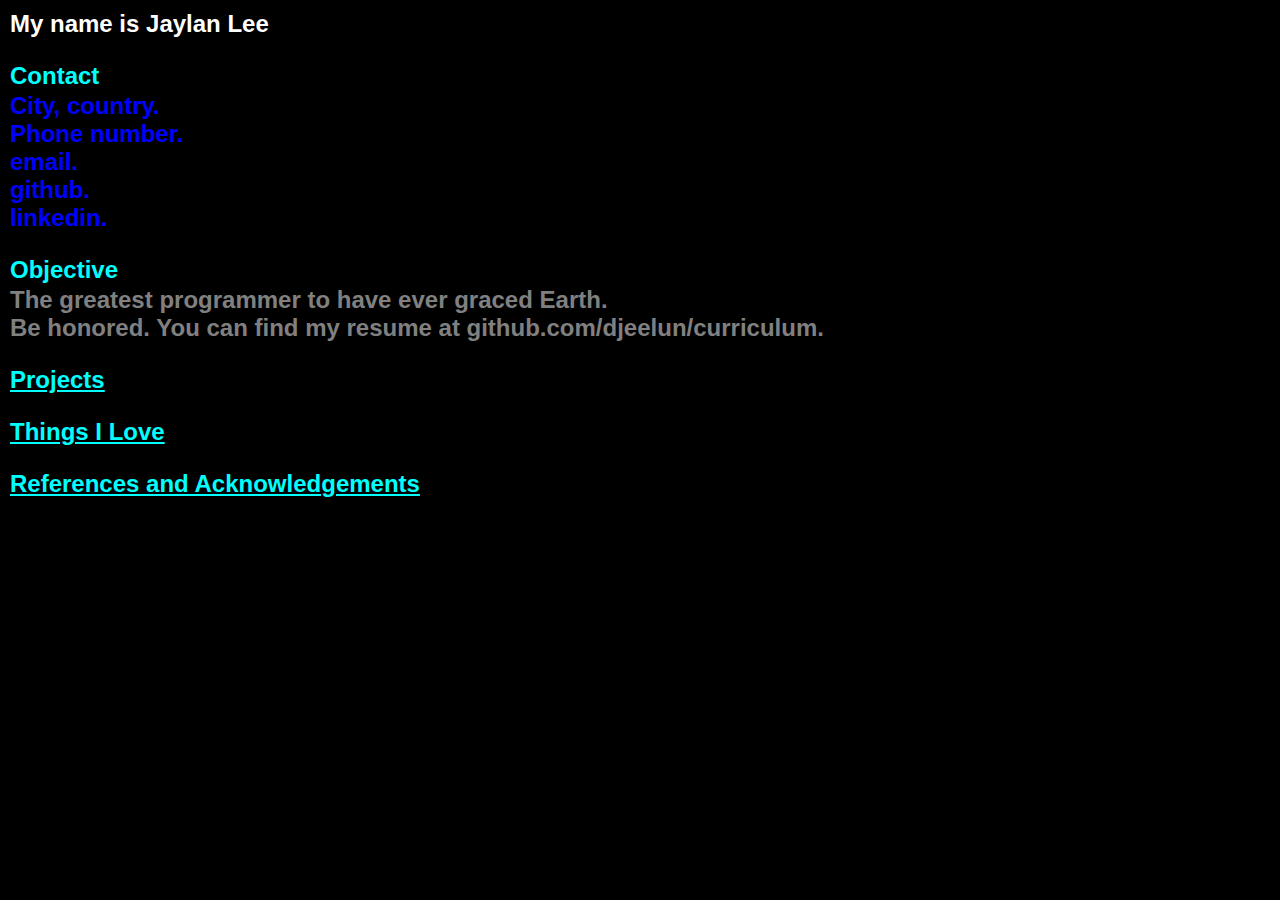
==== index.html @ 01a3255e "feat: init" ====
<!DOCTYPE html>
<html lang="en">
<meta charset="UTF-8">
<title>LEE</title>
<meta name="viewport" content="width=device-width,initial-scale=1">
<link rel="stylesheet" href="style.css">
<link href="https://fonts.cdnfonts.com/css/nintendo-ds-bios" rel="stylesheet">
<!-- <link rel="preconnect" href="https://fonts.googleapis.com"> -->
<!-- <link rel="preconnect" href="https://fonts.gstatic.com" crossorigin> -->
<!-- <link href="https://fonts.googleapis.com/css2?family=IBM+Plex+Mono:ital,wght@0,100;0,200;0,300;0,400;0,500;0,600;0,700;1,100;1,200;1,300;1,400;1,500;1,600;1,700&display=swap" rel="stylesheet"> -->
<!-- <style> -->
<!-- </style> -->
<!-- <script src=""></script> -->
<body>

<div class="bg">
  <div class="nintendo-ds-bios my-content">
    <h1 class="ibm-dos-iso8">My name is Jaylan Lee</h1>

    <!-- Contact -->
    <div class="contact tight textbox">
      <h2 class="category-title">Contact</h2>
      <p>City, country.</p>
      <p>Phone number.</p>
      <p>email.</p>
      <p>github.</p>
      <p>linkedin.</p>
    </div>

    <!-- Objective -->
    <div class="boring-text tight textbox">
      <h2 class="category-title">Objective</h2>
      <div class="">
        <p>The greatest programmer to have ever graced Earth.</p>
        <p>Be honored. You can find my resume at github.com/djeelun/curriculum.</p>
      </div>
    </div>

    <!-- Projects -->
    <div class="boring-text tight textbox">
      <label class="category-title clickable" for="drop-projects">
        <div class="full-width collapsable">Projects</div>
      </label>
      <input id="drop-projects" class="clickable" type="checkbox">
      <div>
        <p><b>Pentagon Hack.</b> Small Saturday afternoon project. Just hacked the Pentagon no big deal.</p>
        <p><b>Pentagon Hack.</b> Small Saturday afternoon project. Just hacked the Pentagon no big deal.</p>
      </div>
    </div>

    <!-- Things I Love -->
    <div class="boring-text tight textbox">
      <label class="category-title clickable" for="drop-love">
        <div class="full-width collapsable">Things I Love</div>
      </label>
      <input id="drop-love" class="clickable" type="checkbox">
      <div>
        <p><b>Programming Environment.</b> I like vi.</p>
        <p><b>Piano.</b> I'm a classically trained pianist. I love listening to Chopin. </p>
        <p><b>Music.</b> Music is great.</p>
        <p><b>Graphic Calculator.</b> I like programming small games for the graphic calculator. </p>
      </div>
    </div>

    <!-- References and Acknowledgements -->
    <div class="boring-text tight textbox">
      <label class="category-title clickable" for="drop-extra">
        <div class="full-width collapsable">References and Acknowledgements</div>
      </label>
      <input id="drop-extra" class="clickable" type="checkbox">
      <div>
        <p><b>Inspiration.</b> This page was heavily inspired by the brilliant prof. dr. Hofheinz. 
              <br>You can find his page at people.inf.ethz.ch/dhofheinz/</p>
        <p><b>Font.</b> This font is the Nintendo DS BIOS font. It reminded me of Pictochat's 
              <br>font. I found it at www.cdnfonts.com/nintendo-ds-bios.font</p>
      </div>
    </div>


  </div> 
</div>

</body>
</html>
---- style.css ----
.nintendo-ds-bios {
  font-family: 'Nintendo DS BIOS', sans-serif;
  font-weight: 600;
  font-style: normal;
}

body {
  margin: 0;
}

.bg {
  min-height: 100vh;
  background-color: black;
}

.my-content {
  padding: 10px;
}

h1 {
  font-family: 'Nintendo DS BIOS', sans-serif;
  font-size: 24px;
  margin: 0;
  color: white;
  /* color: rgb(214, 122, 127); */
}

.textbox {
  margin-top: 24px;
}

.category-title {
  color: green;
  padding: 0;
  margin-bottom: 2px;
  color: cyan;
}

.contact {
  color: blue;
}

p, label, input {
  padding: 0;
  margin: 0;
  font-size: 24px;
  /* line-height: 100%; */
}

.clickable {
  cursor: pointer;
  user-select: none;
  text-decoration: underline;
}

.full-width {
  min-width: 100%;
}

.collapsable:hover {
  background-color: gray;
  color: yellow;
}

input.clickable {
  display:none;
}

input.clickable:checked + div {
  transition:opacity ease 0.3s;
}

input.clickable:not(:checked) + div {
  height: 0;
  overflow: hidden;
  opacity: 0;
}

b {
  color: white;
}

.boring-text {
  color: grey;
}
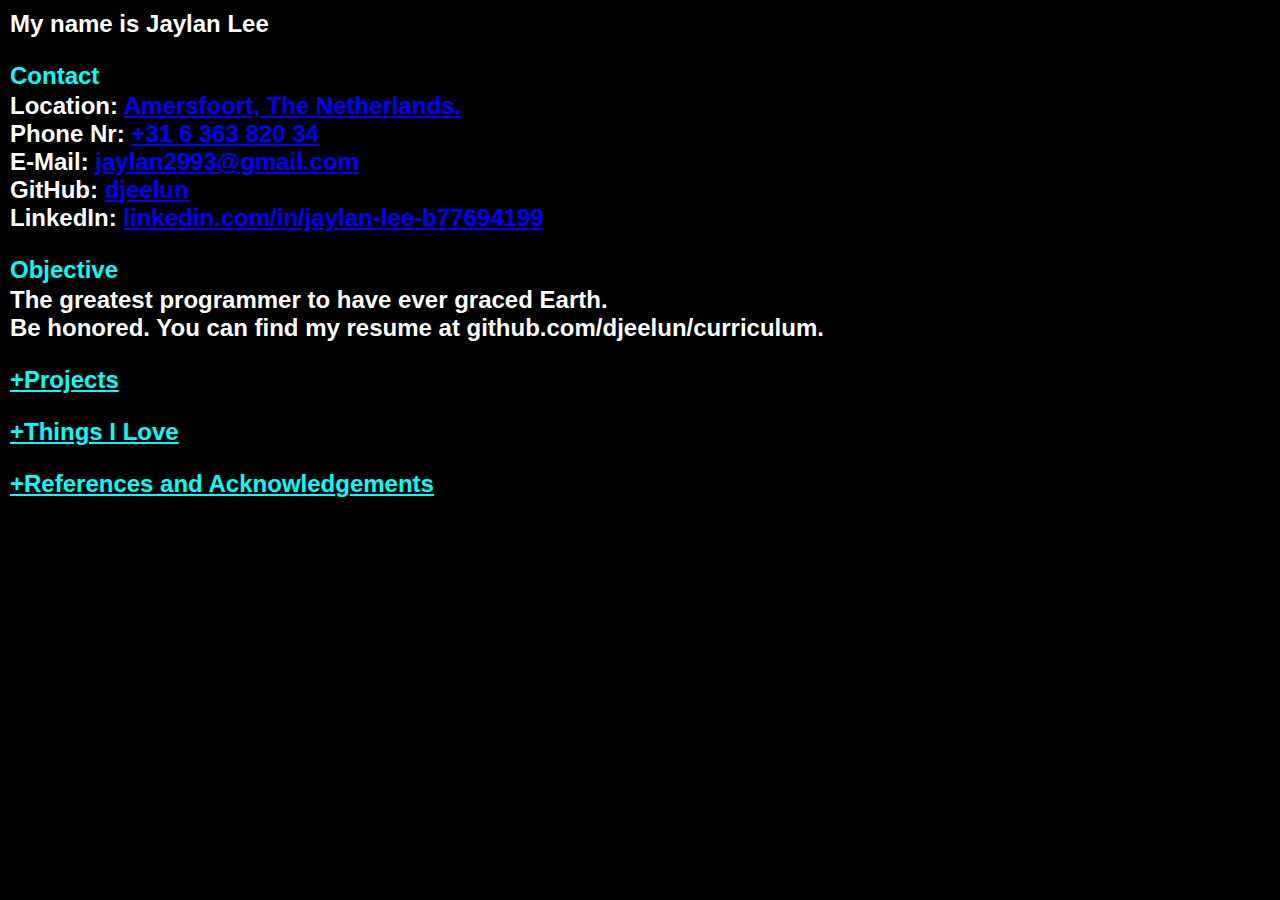
==== commit a9be32ae: "feat: add hrefs and xmas" ====
--- a/index.html
+++ b/index.html
@@ -5,11 +5,6 @@
 <meta name="viewport" content="width=device-width,initial-scale=1">
 <link rel="stylesheet" href="style.css">
 <link href="https://fonts.cdnfonts.com/css/nintendo-ds-bios" rel="stylesheet">
-<!-- <link rel="preconnect" href="https://fonts.googleapis.com"> -->
-<!-- <link rel="preconnect" href="https://fonts.gstatic.com" crossorigin> -->
-<!-- <link href="https://fonts.googleapis.com/css2?family=IBM+Plex+Mono:ital,wght@0,100;0,200;0,300;0,400;0,500;0,600;0,700;1,100;1,200;1,300;1,400;1,500;1,600;1,700&display=swap" rel="stylesheet"> -->
-<!-- <style> -->
-<!-- </style> -->
 <!-- <script src=""></script> -->
 <body>
 
@@ -20,11 +15,11 @@
     <!-- Contact -->
     <div class="contact tight textbox">
       <h2 class="category-title">Contact</h2>
-      <p>City, country.</p>
-      <p>Phone number.</p>
-      <p>email.</p>
-      <p>github.</p>
-      <p>linkedin.</p>
+        <p><b>Location:</b> <a href="https://en.wikipedia.org/wiki/Amersfoort">Amersfoort, The Netherlands.</a></p>
+        <p><b>Phone Nr:</b> <a href="tel:+31 6 363 820 34">+31 6 363 820 34</a></p>
+        <p><b>E-Mail:</b> <a href="mailto:jaylan2993@gmail.com">jaylan2993@gmail.com</a></p>
+        <p><b>GitHub:</b> <a href="https://github.com/djeelun">djeelun</a></p>
+        <p><b>LinkedIn:</b> <a href="https://www.linkedin.com/in/jaylan-lee-b77694199/">linkedin.com/in/jaylan-lee-b77694199</a></p>
     </div>
 
     <!-- Objective -->
@@ -39,7 +34,7 @@
     <!-- Projects -->
     <div class="boring-text tight textbox">
       <label class="category-title clickable" for="drop-projects">
-        <div class="full-width collapsable">Projects</div>
+        <div class="full-width collapsable">+Projects</div>
       </label>
       <input id="drop-projects" class="clickable" type="checkbox">
       <div>
@@ -51,7 +46,7 @@
     <!-- Things I Love -->
     <div class="boring-text tight textbox">
       <label class="category-title clickable" for="drop-love">
-        <div class="full-width collapsable">Things I Love</div>
+        <div class="full-width collapsable">+Things I Love</div>
       </label>
       <input id="drop-love" class="clickable" type="checkbox">
       <div>
@@ -65,14 +60,14 @@
     <!-- References and Acknowledgements -->
     <div class="boring-text tight textbox">
       <label class="category-title clickable" for="drop-extra">
-        <div class="full-width collapsable">References and Acknowledgements</div>
+        <div class="full-width collapsable">+References and Acknowledgements</div>
       </label>
       <input id="drop-extra" class="clickable" type="checkbox">
       <div>
         <p><b>Inspiration.</b> This page was heavily inspired by the brilliant prof. dr. Hofheinz. 
-              <br>You can find his page at people.inf.ethz.ch/dhofheinz/</p>
+              <br>You can find his page at <a href="https://people.inf.ethz.ch/dhofheinz/">people.inf.ethz.ch/dhofheinz/</a></p>
         <p><b>Font.</b> This font is the Nintendo DS BIOS font. It reminded me of Pictochat's 
-              <br>font. I found it at www.cdnfonts.com/nintendo-ds-bios.font</p>
+              <br>font. I found it at <a href="www.cdnfonts.com/nintendo-ds-bios.font">www.cdnfonts.com/nintendo-ds-bios.font</a></p>
       </div>
     </div>
 
--- a/style.css
+++ b/style.css
@@ -36,7 +36,7 @@
   color: cyan;
 }
 
-.contact {
+a:link, a:active, a:visited {
   color: blue;
 }
 
@@ -44,6 +44,7 @@
   padding: 0;
   margin: 0;
   font-size: 24px;
+  color: white;
   /* line-height: 100%; */
 }
 
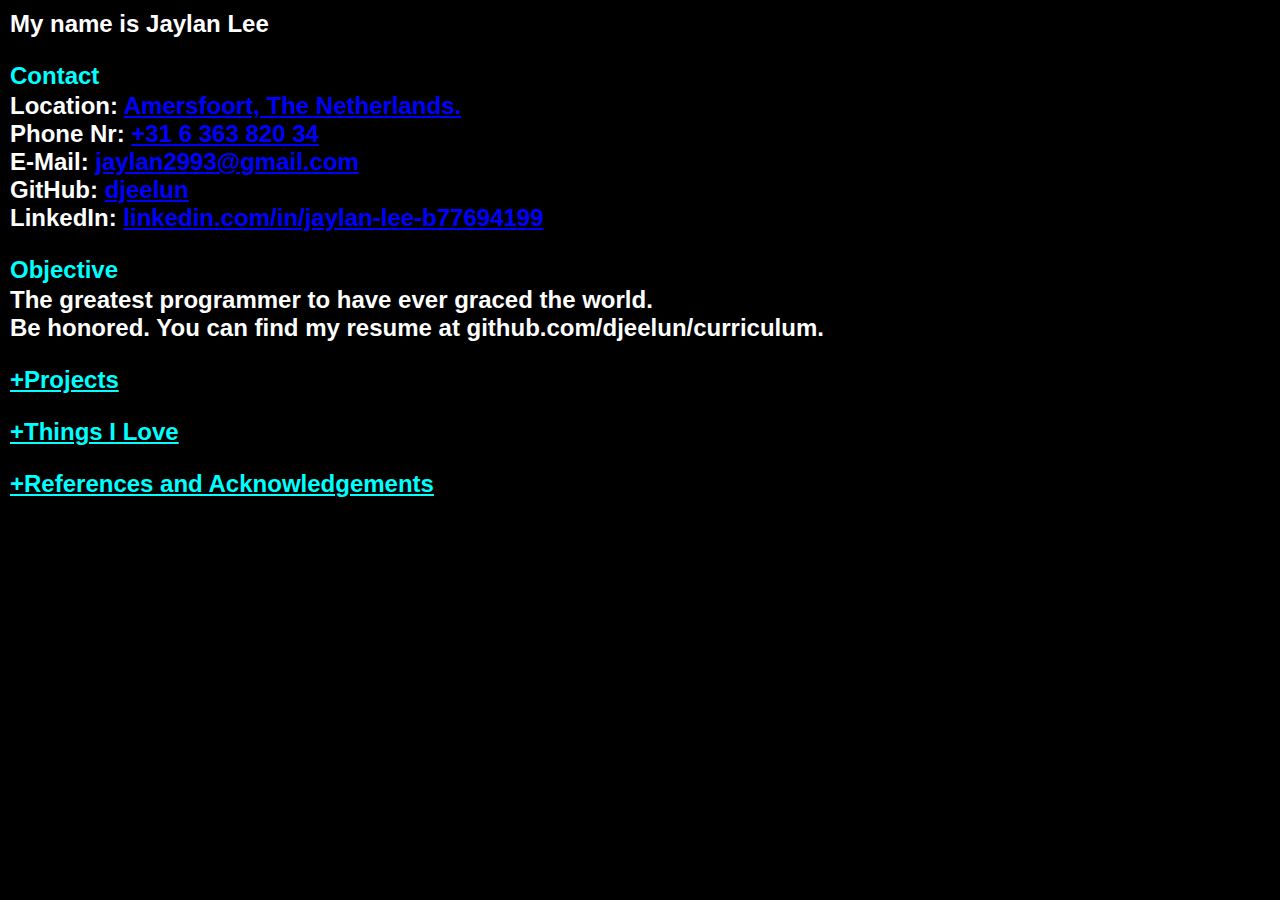
==== commit d21a53bf: "fix: typo" ====
--- a/index.html
+++ b/index.html
@@ -26,7 +26,7 @@
     <div class="boring-text tight textbox">
       <h2 class="category-title">Objective</h2>
       <div class="">
-        <p>The greatest programmer to have ever graced Earth.</p>
+        <p>The greatest programmer to have ever graced the world.</p>
         <p>Be honored. You can find my resume at github.com/djeelun/curriculum.</p>
       </div>
     </div>
